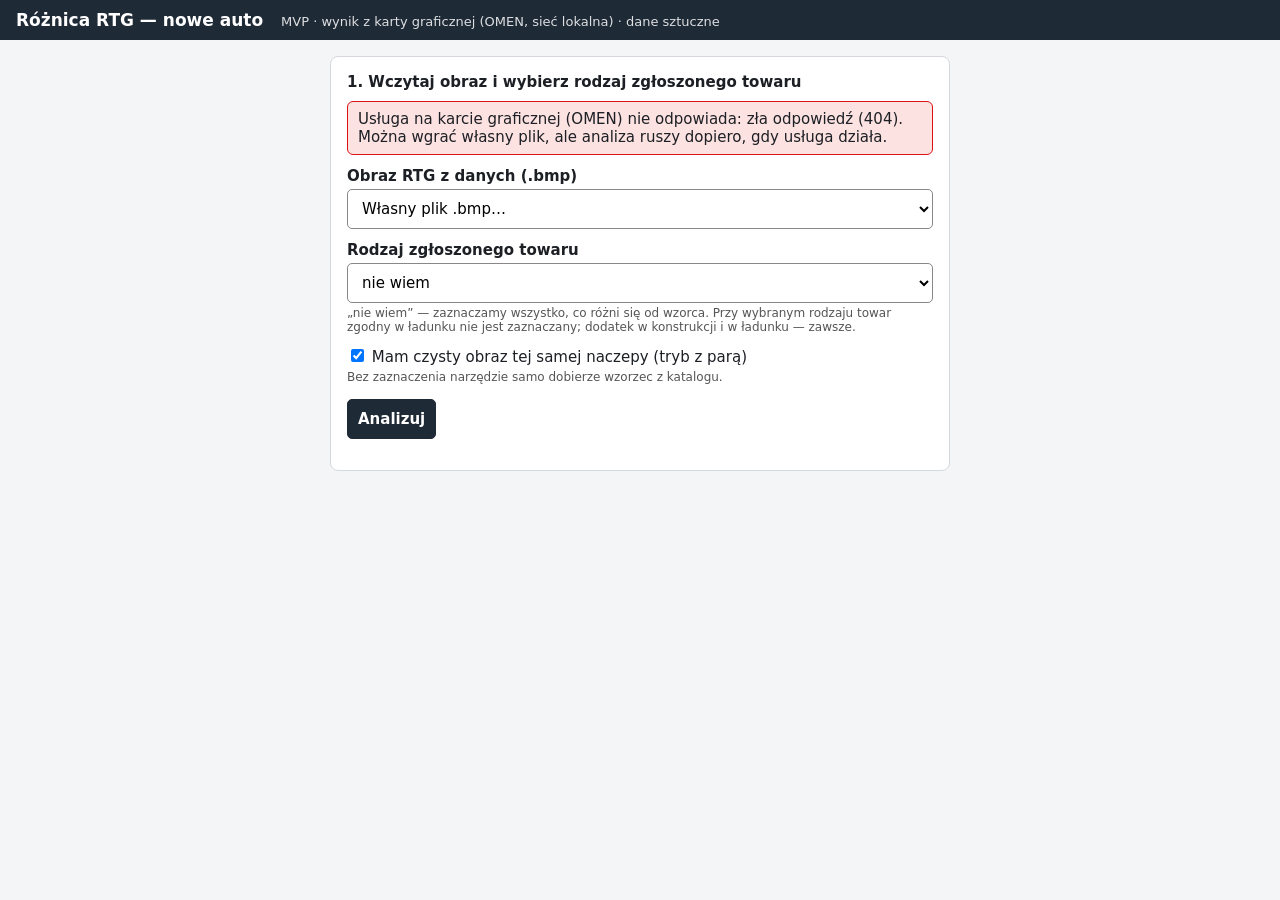
==== aplikacja/public/index.html @ 5c124fb9 "Programista: MVP — aplikacja (ksefbot.pl) + usługa na karcie OMENa, test łączności /api/zdrowie Co-A" ====
<!doctype html>
<html lang="pl"><head><meta charset="utf-8"><meta name="viewport" content="width=device-width,initial-scale=1">
<title>Różnica RTG — MVP</title>
<style>
*{box-sizing:border-box}body{margin:0;font-family:system-ui,sans-serif;background:#f4f5f7;color:#1c1f24;font-size:15px}
header{background:#1f2a37;color:#fff;padding:10px 16px;display:flex;flex-wrap:wrap;gap:6px 18px;align-items:baseline}
header h1{font-size:17px;margin:0}.meta{font-size:13px;opacity:.85}.wz{font-size:13px;color:#cfe3ff}
.licz{font-weight:700;background:#ffd24a;color:#1c1f24;padding:2px 8px;border-radius:4px}
main{padding:12px;max-width:1400px;margin:auto}
.uklad{display:grid;grid-template-columns:1fr 360px;gap:12px;align-items:start}
.obok{display:flex;gap:10px}.obok>div{flex:1;min-width:0}.obok h2{font-size:14px;margin:4px 0}
.lista{position:sticky;top:8px;max-height:calc(100vh - 16px);overflow:auto}
.lista h2{font-size:15px;margin:2px 0 8px}
@media(max-width:900px){.uklad{grid-template-columns:1fr}.lista{position:static;max-height:none}}
@media(max-width:600px){.obok{flex-direction:column}}
.rtg{width:100%;height:auto;display:block;background:#e9e9e9;border:1px solid #bbb;border-radius:4px}
.ramka{fill:none;stroke:#d11;cursor:pointer}.ramka.akt{stroke:#ff8c00}
.ramka.odp{stroke:#1a5fd1;cursor:pointer}.ramka.odp.akt{stroke:#ff8c00}
.ramka.zlec{stroke:#0a7d32}.ramka.odrz{stroke:#888}.ramka.pom{stroke:#888}
.etyk{font-weight:bold;font-family:system-ui;fill:#d11;stroke:#fff;paint-order:stroke;stroke-linejoin:round;pointer-events:none}
.pomb{display:inline-block;font-size:12px;background:#eee;border:1px solid #bbb;border-radius:4px;padding:1px 6px;margin-left:4px;font-weight:400}
.miejsce{background:#fff;border:1px solid #d5d8dd;border-radius:6px;padding:10px;margin-bottom:10px;cursor:pointer}
.miejsce.akt{border-color:#ff8c00;box-shadow:0 0 0 2px #ff8c0055}
.miejsce h3{margin:0 0 4px;font-size:15px}.miejsce p{margin:4px 0;font-size:14px}
.btns select{flex:1 1 150px;min-width:0;max-width:100%}
.typ{font-size:12px;color:#555}.pew{font-weight:700}.btns{display:flex;flex-wrap:wrap;gap:6px;margin-top:6px}
button,select,input[type=file]{font:inherit;padding:8px 10px;border-radius:5px;border:1px solid #888;background:#fff;cursor:pointer;min-height:40px;max-width:100%}
button.kontrola{background:#0a7d32;color:#fff;border-color:#0a7d32}button.odrzuc{color:#a11;border-color:#a11}
button.glowny{background:#1f2a37;color:#fff;border-color:#1f2a37;font-weight:600}
button:disabled{opacity:.5;cursor:default}
.stan{font-size:13px;font-weight:600}.stan.zlec{color:#0a7d32}.stan.odrz{color:#666}
.ostrz{background:#fff3cd;border:1px solid #e0b100;border-radius:6px;padding:8px 10px;margin-bottom:10px;display:flex;flex-wrap:wrap;gap:8px;align-items:center}
.blad{background:#fde2e2;border:1px solid #d11;border-radius:6px;padding:8px 10px;margin:10px 0}
.info{background:#e8f1ff;border:1px solid #9bbcf0;border-radius:6px;padding:6px 10px;font-size:13px;margin-bottom:10px}
.karta{background:#fff;border:1px solid #d5d8dd;border-radius:8px;padding:16px;max-width:620px;margin:16px auto}
.karta label{display:block;font-weight:600;margin:12px 0 4px}.karta select,.karta input[type=file]{width:100%}.karta .typ{margin-top:3px}
.karta label.chk{font-weight:400}
#zoom{position:fixed;inset:0;background:#000c;display:none;align-items:center;justify-content:center;z-index:9;padding:12px}
#zoom.on{display:flex}#zoom .okno{background:#fff;border-radius:6px;padding:10px;max-width:900px;width:100%;max-height:100%;overflow:auto}
#zoom .obrazy{display:flex;gap:8px;flex-wrap:wrap}#zoom .obrazy>div{flex:1;min-width:240px}#zoom b{font-size:13px}
.zapis{font-size:14px;background:#fff;border:1px dashed #999;border-radius:6px;padding:10px;margin-top:10px}
.zapis li{margin:3px 0}.uwaga{font-size:12px;color:#666;margin-top:8px}
.ladow{position:fixed;inset:0;background:#fffd;display:flex;align-items:center;justify-content:center;font-size:18px;z-index:8}
.alarm{color:#a11}
</style></head><body><div id="app"></div><div id="zoom"></div>
<script>
// MVP (docs/zadania/01-mvp-z-makiety.md): logika makiety R3 + P34–P37, wynik z usługi na karcie OMENa (przez /api).
const POWODY=["znany element konstrukcji","ładunek zgodny z deklaracją","artefakt obrazu (szum, krawędź)","inny typ naczepy niż wzorzec","inne"]; // P3
let K={przyklady:[],towary:["nie wiem"],katalog:[]};      // z usługi
let S={ekran:"start",zrodlo:"",towar:"nie wiem",para:true,plikB:null,plikW:null,R:null,wzorzec:"auto",pokazPom:false,akt:null,stan:{},zapisano:false,blad:"",zapytanie:null};
const api=(u,o)=>fetch("/api"+u,o).then(async r=>{const j=await r.json().catch(()=>({blad:"zła odpowiedź ("+r.status+")"}));if(!r.ok)throw new Error(j.blad||("błąd "+r.status));return j});
const esc=s=>String(s??"").replace(/[&<>"]/g,c=>({"&":"&amp;","<":"&lt;",">":"&gt;",'"':"&quot;"}[c]));
const proc=x=>Math.round(x*100)+"%";
function odmR(n){const d=n%10,s=n%100;return n==1?"różnicę":(d>=2&&d<=4&&(s<12||s>14))?"różnice":"różnic"} // P30
function odm(n){const d=n%10,s=n%100;return n==1?"miejsce":(d>=2&&d<=4&&(s<12||s>14))?"miejsca":"miejsc"} // P25
function powody(){return POWODY.map(p=>p=="ładunek zgodny z deklaracją"&&S.towar=="nie wiem"?"ładunek zgodny z dokumentami (sprawdzony ręcznie)":p)} // P21
const pusta=()=>S.towar=="pusta naczepa";
function wszystkie(){return S.R?S.R.miejsca.map(m=>({...m,pom:m.pominieta,roznica:m.opis})):[]} // kolejność z usługi: alarmy z reguły, potem od najpewniejszego (P7, P27, P34)
function widoczne(){return wszystkie().filter(m=>!m.pom||S.stan[m.id])}           // liczą się do „ile miejsc”
function naLiscie(){return wszystkie().filter(m=>!m.pom||S.pokazPom||S.stan[m.id])} // P23
function pominiete(){return wszystkie().filter(m=>m.pom).length}
function pominieteNiezlecone(){return wszystkie().filter(m=>m.pom&&!S.stan[m.id])}
const zostalo=()=>widoczne().filter(m=>!S.stan[m.id]).length;
function linia(){const n=widoczne().length,p=zostalo();return `${n} ${odm(n)} do sprawdzenia · zostało ${p}`}
const opisAuta=()=>S.R?`obraz ${S.R.plik_badany}`:"";
function podpisWz(){const r=S.R;if(!r)return"";const pod=String(r.podobienstwo.toFixed(2)).replace(".",",");
 if(r.tryb=="plik wzorca")return `wzorzec: plik ${r.plik_wzorca} (wskazany ręcznie)`;  // P36
 if(r.tryb=="para")return `wzorzec: czysty obraz tej samej naczepy (para, ${r.para})`;
 return `wzorzec ${r.wskazany_recznie?"wskazany ręcznie":"dobrany"}: ${r.opis_typu} (podobieństwo ${pod})`}
const imgUrl=t=>"/api/obraz/"+t+".png";

// obraz + ramki w SVG (współrzędne obrazu badanego w pełnej rozdzielczości)
function svg(badany,ramki,vb){const r=S.R,W=r.rozmiar[0],H=r.rozmiar[1],sw=Math.max(2,W/330),fs=W*0.044;let s="";
 if(ramki)naLiscie().forEach((m,i)=>{const b=badany?m.ramka:[m.ramka_wz[0]*W,m.ramka_wz[1]*H,m.ramka_wz[2]*W,m.ramka_wz[3]*H],st=S.stan[m.id];
  const akt=m.id==S.akt,dash=st&&st.typ=="odrz"||m.pom?`stroke-dasharray="${sw*1.5} ${sw*2.5}"`:(!badany||st)?`stroke-dasharray="${sw*3} ${sw*1.5}"`:"";
  s+=`<rect class="ramka ${badany?'':'odp'} ${m.pom?'pom':''} ${akt?'akt':''} ${st?st.typ:''}" data-id="${m.id}" x="${b[0]}" y="${b[1]}" width="${Math.max(b[2]-b[0],sw*3)}" height="${Math.max(b[3]-b[1],sw*3)}" stroke-width="${akt?sw*1.7:sw}" ${dash}/>`+
   (badany?`<text class="etyk" x="${b[0]+sw}" y="${Math.max(fs,b[1]-sw*2)}" font-size="${fs}" stroke-width="${fs*0.18}">${i+1}</text>`:"")});
 return `<svg class="rtg" viewBox="${vb||`0 0 ${W} ${H}`}" role="img" aria-label="${badany?'Obraz RTG badanego auta':'Obraz RTG wzorca'}"><image href="${imgUrl(badany?r.obraz_badany:r.obraz_wzorca)}" x="0" y="0" width="${W}" height="${H}" preserveAspectRatio="none"/>${s}</svg>`}
function vbM(m,badany){const r=S.R,W=r.rozmiar[0],H=r.rozmiar[1],b=badany?m.ramka:[m.ramka_wz[0]*W,m.ramka_wz[1]*H,m.ramka_wz[2]*W,m.ramka_wz[3]*H];
 const w=Math.max(b[2]-b[0],W*0.05),h=Math.max(b[3]-b[1],H*0.12),p=Math.max(w,h)*0.5,cx=(b[0]+b[2])/2,cy=(b[1]+b[3])/2,ww=w+2*p,hh=h+2*p;return `${cx-ww/2} ${cy-hh/2} ${ww} ${hh}`}

function ekranStart(){const pr=K.przyklady;
 return `<header><h1>Różnica RTG — nowe auto</h1><span class="meta">MVP · wynik z karty graficznej (OMEN, sieć lokalna) · dane sztuczne</span></header>
 ${(S.R&&S.R.zapisany)||(S.ekran=="start"&&K.zapisany)?`<div class="ostrz"><b>Wynik zapisany z karty</b> (${esc(new Date((S.R&&S.R.zapisano)||K.zapisano).toLocaleString("pl-PL"))}) — usługa na karcie OMENa teraz nie odpowiada, pokazujemy wynik zapisany wcześniej z tej karty.</div>`:""}<div class="karta"><b>1. Wczytaj obraz i wybierz rodzaj zgłoszonego towaru</b>
 ${S.blad?`<div class="blad">${esc(S.blad)}</div>`:""}
 <label for="zrodlo">Obraz RTG z danych (.bmp)</label><select id="zrodlo">${pr.map(p=>`<option value="przyklad:${p.id}" ${("przyklad:"+p.id)==S.zrodlo?'selected':''}>${p.id}${p.pelny?' (pełny, ~50 MB)':''} — typ ${p.typ}${p.ladunek?', z ładunkiem':', pusta'}</option>`).join("")}<option value="plik" ${S.zrodlo=="plik"?'selected':''}>Własny plik .bmp…</option></select>
 <div id="plikiBox" ${S.zrodlo=="plik"?"":"hidden"}><label for="plikB">Plik badanego auta (.bmp)</label><input type="file" id="plikB" accept=".bmp,image/bmp">
  <label for="plikW">Czysty obraz tej samej naczepy (.bmp, opcjonalnie — tryb z parą)</label><input type="file" id="plikW" accept=".bmp,image/bmp"></div>
 <label for="towar">Rodzaj zgłoszonego towaru</label><select id="towar">${K.towary.map(t=>`<option ${t==S.towar?'selected':''}>${t}</option>`).join("")}</select>
 <div class="typ">„nie wiem” — zaznaczamy wszystko, co różni się od wzorca. Przy wybranym rodzaju towar zgodny w ładunku nie jest zaznaczany; dodatek w konstrukcji i w ładunku — zawsze.</div>
 <div id="paraBox" ${S.zrodlo=="plik"?"hidden":""}><label class="chk"><input type="checkbox" id="para" ${S.para?'checked':''}> Mam czysty obraz tej samej naczepy (tryb z parą)</label>
 <div class="typ">Bez zaznaczenia narzędzie samo dobierze wzorzec z katalogu.</div></div>
 <p><button class="glowny" data-a="analizuj">Analizuj</button></p></div>`}

function kartaM(m,i){const st=S.stan[m.id];
 return `<div class="miejsce ${m.id==S.akt?'akt':''}" data-id="${m.id}"><h3>${i+1}. ${esc(m.nazwa)}${m.pom?'<span class="pomb">pominięte — towar zgodny ze zgłoszeniem</span>':''}</h3>
 <div class="typ">${m.kategoria=="konstrukcja"?"konstrukcja pojazdu":"ładunek"}</div><p>${esc(m.roznica)}</p><p>Pewność: <span class="pew">${proc(m.pew)}</span></p>
 ${m.regula?`<div class="stan alarm">⚑ alarm z reguły: pusta naczepa</div>`:""}
 ${!st&&m.pom?`<div class="btns"><button class="kontrola" data-k="${m.id}">Do kontroli</button><button data-z="${m.id}">Powiększ</button></div>`:st?`<div class="stan ${st.typ}">${st.typ=='zlec'?'✔ Do kontroli: '+esc(m.przedmiot):'✖ Odrzucono: '+esc(st.powod)}</div> <button data-cofnij="${m.id}">Cofnij</button>`:
 `<div class="btns"><button class="kontrola" data-k="${m.id}">Do kontroli</button>
 <select data-p="${m.id}" aria-label="Powód odrzucenia"><option value="">Powód odrzucenia…</option>${powody().map(p=>`<option>${p}</option>`).join("")}</select>
 <button class="odrzuc" data-o="${m.id}">Odrzuć</button><button data-z="${m.id}">Powiększ</button></div>`}</div>`}

function zapisLinie(){const l=[];
 if(S.R.tryb=="plik wzorca")l.push(`wzorzec: plik ${S.R.plik_wzorca} (wskazany ręcznie)`); // P36
 wszystkie().filter(m=>S.stan[m.id]).forEach(m=>l.push(`${m.nazwa} — ${S.stan[m.id].typ=='zlec'?'do kontroli: '+m.przedmiot:'odrzucone ('+S.stan[m.id].powod+')'}`));
 const p=pominieteNiezlecone();if(pominiete())l.push(`pominięte (towar zgodny ze zgłoszeniem): ${p.length}`+(p.length?` — ${p.map(m=>m.nazwa).join(', ')}`:''));return l} // P29
function wzKrotko(){const r=S.R;return r.tryb=="para"?"para":r.tryb=="plik wzorca"?`plik ${r.plik_wzorca}`:r.opis_typu}
function ekranGlowny(){const r=S.R,w=naLiscie(),pom=pominiete(),reg=w.some(m=>m.regula);
 return `<header><h1>Różnica RTG</h1><span class="licz">${linia()}</span><span class="wz">${esc(podpisWz())}</span><span class="meta">${esc(opisAuta())} · towar: ${esc(S.towar)}</span>
 <button data-a="nowe" style="margin-left:auto;min-height:32px;padding:4px 10px">Nowe auto</button></header><main>
 ${(S.R&&S.R.zapisany)||(S.ekran=="start"&&K.zapisany)?`<div class="ostrz"><b>Wynik zapisany z karty</b> (${esc(new Date((S.R&&S.R.zapisano)||K.zapisano).toLocaleString("pl-PL"))}) — usługa na karcie OMENa teraz nie odpowiada, pokazujemy wynik zapisany wcześniej z tej karty.</div>`:""}
 ${S.blad?`<div class="blad">${esc(S.blad)}</div>`:""}
 ${r.niepewny?`<div class="ostrz"><b>⚠ Wzorzec niepewny — wskaż wzorzec.</b> Ramki pokazujemy mimo to, pewność obniżona.
  <select id="wskaz"><option value="">Typ z katalogu…</option>${K.katalog.map(k=>`<option value="${k.typ}">${esc(k.opis)}</option>`).join("")}</select>
  <button data-a="wskaz">Przelicz z tym wzorcem</button><button data-a="plik">Wgraj plik wzorca</button><input type="file" id="plikWz" accept=".bmp,image/bmp" hidden></div>`:""}
 ${pom?`<div class="info">Towar zgodny ze zgłoszeniem (${esc(S.towar)}) w ładunku nie jest zaznaczany: pominięto ${pom} ${odmR(pom)} w ładunku. Dodatki w konstrukcji i ukryte w ładunku są zaznaczane zawsze. <button data-a="pom" style="min-height:32px;padding:4px 10px">${S.pokazPom?"Ukryj pominięte":"Pokaż pominięte"}</button></div>`:""}
 <div class="uklad"><div><div class="obok">
  <div><h2>Wzorzec ${r.tryb=="plik wzorca"?"(plik, wskazany ręcznie)":r.tryb=="para"?"(czysty obraz)":r.wskazany_recznie?"(wskazany ręcznie)":"(dobrany)"} — odpowiednik miejsc</h2>${svg(false,true)}</div>
  <div><h2>Badane auto</h2>${svg(true,true)}</div></div>
  <p class="uwaga">Kliknij miejsce na liście albo ramkę: oba obrazy przybliżają to samo miejsce. Obrazy sztuczne (generator), wynik z karty graficznej.</p>
  ${w.length==0?`<div class="info">Brak różnic względem wzorca powyżej progu.</div>`:""}
  ${S.zapisano?`<div class="zapis"><b>Zapis kontroli</b> — ${esc(opisAuta())}; wzorzec: ${esc(wzKrotko())}; towar: ${esc(S.towar)}<ul>${zapisLinie().map(l=>`<li>${esc(l)}</li>`).join("")}</ul>
   <p><b>Obraz naczepy z ramkami (PNG)</b></p><img id="zapisPng" alt="Obraz naczepy z ramkami" style="width:100%;border:1px solid #bbb;border-radius:4px">
   <div class="btns"><button data-a="pobierz">Pobierz zapis (JSON + PNG)</button><button data-a="pobierzPng">Pobierz tylko obraz (PNG)</button></div></div>`:""}
 </div><aside class="lista"><h2>${reg?"Najpierw alarmy z reguły, potem od najpewniejszego":"Miejsca od najpewniejszego"}</h2>${w.map(kartaM).join("")}
  ${zostalo()==0&&!S.zapisano?`<button class="glowny" data-a="zapisz" style="width:100%">Zapisz kontrolę</button>`:""}
  ${zostalo()>0?`<div class="uwaga">Zapis kontroli będzie dostępny po decyzji przy każdym miejscu.</div>`:""}</aside></div></main>`}

function odswiez(){document.getElementById("app").innerHTML=S.ekran=="start"?ekranStart():ekranGlowny();
 const z=document.getElementById("zrodlo");if(z)z.onchange=()=>{const p=z.value=="plik";document.getElementById("plikiBox").hidden=!p;document.getElementById("paraBox").hidden=p}}
function powieksz(id){const m=naLiscie().find(x=>x.id==id);if(!m)return;S.akt=id;odswiez();const z=document.getElementById("zoom");
 z.innerHTML=`<div class="okno"><b>${esc(m.nazwa)}</b> — pewność ${proc(m.pew)}${m.regula?' <span class="alarm">⚑ alarm z reguły: pusta naczepa</span>':''}<div class="obrazy">
 <div><b>Wzorzec</b>${svg(false,true,vbM(m,false))}</div><div><b>Badane auto</b>${svg(true,true,vbM(m,true))}</div></div><p>${esc(m.roznica)}</p>
 <div class="btns">${S.stan[m.id]?"":`<button class="kontrola" data-k="${m.id}">Do kontroli</button><select data-p="${m.id}" aria-label="Powód odrzucenia"><option value="">Powód odrzucenia…</option>${powody().map(p=>`<option>${p}</option>`).join("")}</select><button class="odrzuc" data-o="${m.id}">Odrzuć</button>`}<button data-nast="${m.id}">Następne miejsce</button><button data-zamknij>Zamknij</button></div></div>`;z.classList.add("on")}
function nastepny(){const n=widoczne().find(m=>!S.stan[m.id]);S.akt=n?n.id:null}
// P35: następne nierozstrzygnięte (po bieżącym, potem od początku); gdy brak — zamyka okno
function nastepneMiejsce(id){const l=naLiscie(),i=l.findIndex(m=>m.id==id),k=[...l.slice(i+1),...l.slice(0,Math.max(i,0))].find(m=>!S.stan[m.id]);
 if(k)return powieksz(k.id);document.getElementById("zoom").classList.remove("on");S.akt=null;odswiez()}

function ladowanie(t){const l=document.createElement("div");l.className="ladow";l.textContent=t;document.body.appendChild(l);return l}
async function wgraj(plik){const r=await fetch("/api/wgraj",{method:"POST",headers:{"Content-Type":"application/octet-stream","X-Nazwa":encodeURIComponent(plik.name)},body:plik});
 const j=await r.json().catch(()=>({blad:"zła odpowiedź"}));if(!r.ok)throw new Error(j.blad||"wgranie nie powiodło się");return j.id}
async function licz(zap){const l=ladowanie("Analiza…");S.blad="";  // P26: bez czasu analizy na ekranie
 try{const r=await api("/analiza",{method:"POST",headers:{"Content-Type":"application/json"},body:JSON.stringify(zap)});
  S.R=r;S.zapytanie=zap;S.pokazPom=false;S.stan={};S.zapisano=false;S.ekran="glowny";nastepny()}
 catch(e){S.blad="Analiza nie powiodła się: "+e.message+". Usługa liczy na karcie graficznej OMENa w sieci lokalnej — gdy nie działa, uruchamia ją Programista."}
 finally{l.remove();odswiez()}}
async function analizuj(){S.zrodlo=document.getElementById("zrodlo").value;S.towar=document.getElementById("towar").value;
 try{let zap;
  if(S.zrodlo=="plik"){const b=document.getElementById("plikB").files[0],w=document.getElementById("plikW").files[0];
   if(!b){S.blad="Wybierz plik .bmp badanego auta.";return odswiez()}
   const l=ladowanie("Wysyłanie obrazu…");try{zap={badany:await wgraj(b),wzorzec:w?await wgraj(w):"auto",towar:S.towar}}finally{l.remove()}}
  else{S.para=document.getElementById("para").checked;zap={badany:S.zrodlo,wzorzec:S.para?"para":"auto",towar:S.towar}}
  await licz(zap)}catch(e){S.blad=e.message;odswiez()}}
function pobierzPlik(nazwa,url){const x=document.createElement("a");x.href=url;x.download=nazwa;document.body.appendChild(x);x.click();x.remove()}
function pobierz(){const r=S.R,d={obraz_badany:r.plik_badany,rozmiar:r.rozmiar,wzorzec:wzKrotko(),tryb_wzorca:r.tryb,podobienstwo:r.podobienstwo,
 wzorzec_niepewny:r.niepewny,wzorzec_wskazany_recznie:r.wskazany_recznie,plik_wzorca:r.plik_wzorca,rodzaj_towaru:S.towar,obraz_z_ramkami:"zapis-kontroli.png",
 pominiete_towar_zgodny:pominieteNiezlecone().length,pominiete:pominieteNiezlecone().map(m=>({id:m.id,nazwa:m.nazwa,ramka:m.ramka,pewnosc:m.pew,opis_roznicy:m.roznica})),
 miejsca:wszystkie().filter(m=>S.stan[m.id]).map(m=>({id:m.id,nazwa:m.nazwa,strefa:m.strefa,ramka:m.ramka,pewnosc:m.pew,opis_roznicy:m.roznica,przedmiot_kontroli:m.przedmiot,
  alarm_z_reguly:m.regula?"pusta naczepa":null,decyzja:S.stan[m.id].typ=="zlec"?"do kontroli":"odrzucone",powod:S.stan[m.id].powod||null})),
 metoda:r.metoda,karta:r.karta,czas_analizy_s:r.czas_analizy_s,zapisano:new Date().toISOString()};
 const u=URL.createObjectURL(new Blob([JSON.stringify(d,null,2)],{type:"application/json"}));pobierzPlik("zapis-kontroli.json",u);setTimeout(()=>URL.revokeObjectURL(u),1000);pobierzPng()}
// P32: obraz badanego auta z ramkami (kolor wg decyzji) → PNG
function pngZapisu(gotowe){const r=S.R,img=new Image();img.onload=()=>{const sk=Math.max(1,Math.round(2000/img.naturalWidth)),c=document.createElement("canvas");
  c.width=img.naturalWidth*sk;c.height=img.naturalHeight*sk+40;const g=c.getContext("2d"),f=c.width/r.rozmiar[0];g.fillStyle="#fff";g.fillRect(0,0,c.width,c.height);g.drawImage(img,0,0,c.width,c.height-40);
  const kol={zlec:"#0a7d32",odrz:"#777"};g.lineJoin="round";
  naLiscie().forEach((m,i)=>{const st=S.stan[m.id];if(m.pom&&!st)return;const c2=st?kol[st.typ]:"#d11",b=m.ramka.map(v=>v*f);
   g.strokeStyle=c2;g.lineWidth=4;g.setLineDash(st&&st.typ=="odrz"?[8,8]:[]);g.strokeRect(b[0],b[1],Math.max(b[2]-b[0],6),Math.max(b[3]-b[1],6));g.setLineDash([]);
   g.font="bold 40px sans-serif";g.lineWidth=8;g.strokeStyle="#fff";const y=Math.max(40,b[1]-6);g.strokeText(String(i+1),b[0]+4,y);g.fillStyle=c2;g.fillText(String(i+1),b[0]+4,y)});
  g.fillStyle="#222";g.font="18px sans-serif";g.fillText(`${opisAuta()} · wzorzec: ${wzKrotko()} · towar: ${S.towar} · ${new Date().toLocaleString("pl-PL")}`,10,c.height-14);
  gotowe(c.toDataURL("image/png"))};img.src=imgUrl(r.obraz_badany)}
function pokazPng(){pngZapisu(u=>{const e=document.getElementById("zapisPng");if(e)e.src=u})}
function pobierzPng(){pngZapisu(u=>pobierzPlik("zapis-kontroli.png",u))}

document.addEventListener("click",e=>{const t=e.target.closest("[data-a],[data-k],[data-o],[data-z],[data-nast],[data-zamknij],[data-cofnij]")||e.target,d=t.dataset,z=document.getElementById("zoom");
 if(e.target==z||d.zamknij!==undefined){z.classList.remove("on");return}
 if(d.a=="analizuj")return analizuj();
 if(d.a=="nowe"){S.ekran="start";S.blad="";return odswiez()}
 if(d.a=="wskaz"){const v=document.getElementById("wskaz").value;if(!v)return document.getElementById("wskaz").focus();return licz({...S.zapytanie,wzorzec:"typ:"+v})} // P28
 if(d.a=="pom"){S.pokazPom=!S.pokazPom;return odswiez()}
 if(d.a=="plik"){const i=document.getElementById("plikWz");i.onchange=async()=>{if(!i.files.length)return;const l=ladowanie("Wysyłanie wzorca…");
   try{const id=await wgraj(i.files[0]);l.remove();await licz({...S.zapytanie,wzorzec:id})}catch(er){l.remove();S.blad=er.message;odswiez()}};return i.click()}
 if(d.a=="pobierzPng")return pobierzPng();
 if(d.nast)return nastepneMiejsce(+d.nast);
 if(d.a=="zapisz"){S.zapisano=true;odswiez();return pokazPng()}
 if(d.a=="pobierz")return pobierz();
 if(d.k){S.stan[d.k]={typ:"zlec"};z.classList.remove("on");nastepny();return odswiez()}
 if(d.o){const s=document.querySelector(`#zoom.on select[data-p="${d.o}"]`)||document.querySelector(`select[data-p="${d.o}"]`);if(!s.value){s.focus();s.style.borderColor="#d11";s.style.boxShadow="0 0 0 2px #d1133";return}
  S.stan[d.o]={typ:"odrz",powod:s.value};z.classList.remove("on");nastepny();return odswiez()}
 if(d.cofnij){delete S.stan[d.cofnij];S.zapisano=false;S.akt=+d.cofnij;return odswiez()}
 if(d.z)return powieksz(+d.z);
 if(["SELECT","BUTTON","INPUT","LABEL","OPTION"].includes(e.target.tagName))return;
 const r=e.target.closest("[data-id]");if(r&&S.ekran=="glowny"){if(z.classList.contains("on")&&r.closest("#zoom"))return;powieksz(+r.dataset.id)}
});
api("/przyklady").then(j=>{K=j;S.zrodlo=S.zrodlo||("przyklad:"+(j.przyklady[0]||{}).id);odswiez()})
 .catch(e=>{S.blad="Usługa na karcie graficznej (OMEN) nie odpowiada: "+e.message+". Można wgrać własny plik, ale analiza ruszy dopiero, gdy usługa działa.";odswiez()});
odswiez();
</script></body></html>
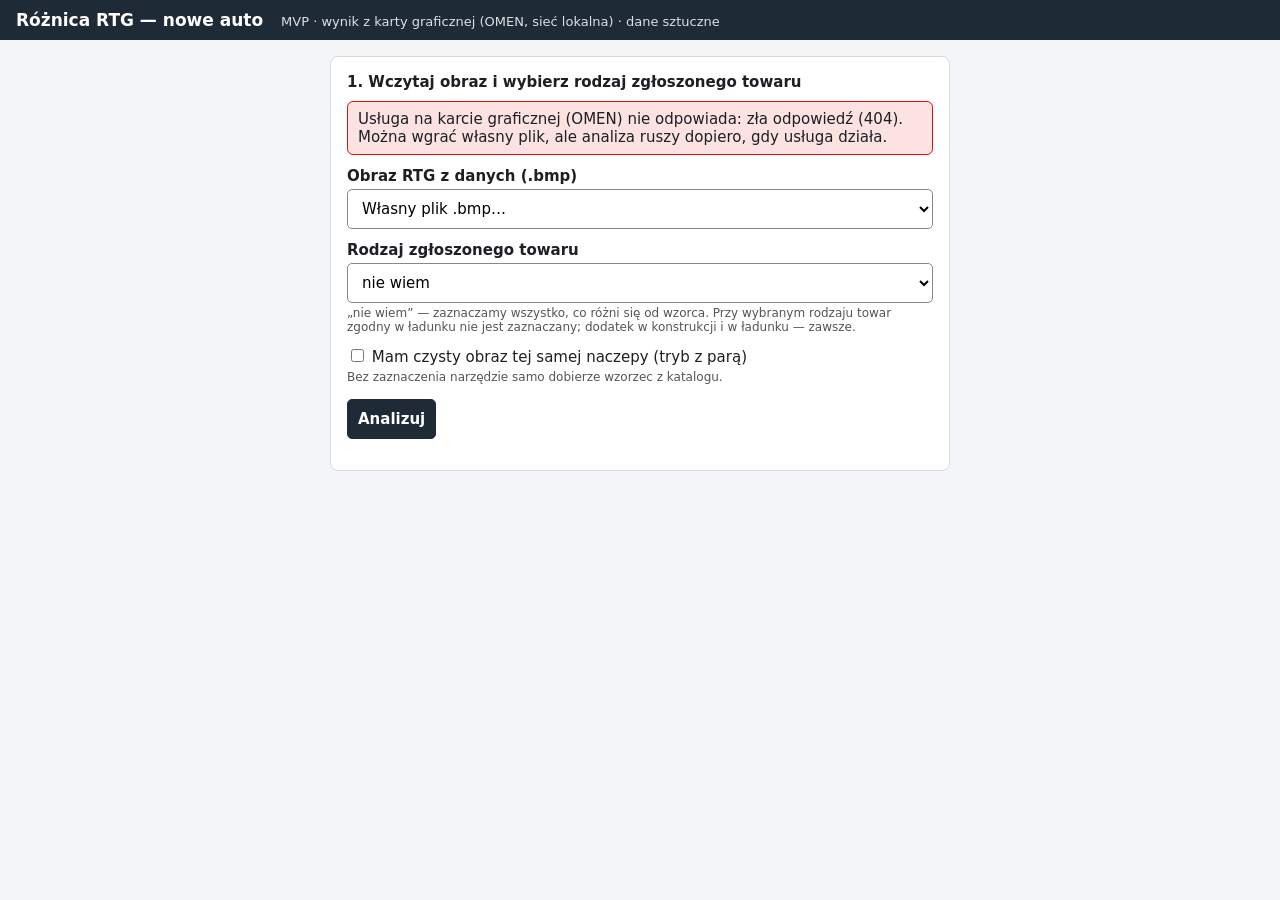
==== commit 31fdc685: "Programista: demo-wynik — sekcja Pokaz (P39); start ekranu na wariancie pokazu d019_B bez pary, sprz" ====
--- a/aplikacja/public/index.html
+++ b/aplikacja/public/index.html
@@ -47,7 +47,8 @@
 // MVP (docs/zadania/01-mvp-z-makiety.md): logika makiety R3 + P34–P37, wynik z usługi na karcie OMENa (przez /api).
 const POWODY=["znany element konstrukcji","ładunek zgodny z deklaracją","artefakt obrazu (szum, krawędź)","inny typ naczepy niż wzorzec","inne"]; // P3
 let K={przyklady:[],towary:["nie wiem"],katalog:[]};      // z usługi
-let S={ekran:"start",zrodlo:"",towar:"nie wiem",para:true,plikB:null,plikW:null,R:null,wzorzec:"auto",pokazPom:false,akt:null,stan:{},zapisano:false,blad:"",zapytanie:null};
+// P39: na starcie wariant pokazu (test/d019_B, bez pary, „sprzęt i AGD”); zapisany też w trybie „wynik zapisany”
+let S={ekran:"start",zrodlo:"przyklad:test/d019_B",towar:"sprzęt i AGD",para:false,plikB:null,plikW:null,R:null,wzorzec:"auto",pokazPom:false,akt:null,stan:{},zapisano:false,blad:"",zapytanie:null};
 const api=(u,o)=>fetch("/api"+u,o).then(async r=>{const j=await r.json().catch(()=>({blad:"zła odpowiedź ("+r.status+")"}));if(!r.ok)throw new Error(j.blad||("błąd "+r.status));return j});
 const esc=s=>String(s??"").replace(/[&<>"]/g,c=>({"&":"&amp;","<":"&lt;",">":"&gt;",'"':"&quot;"}[c]));
 const proc=x=>Math.round(x*100)+"%";
@@ -63,10 +64,10 @@
 const zostalo=()=>widoczne().filter(m=>!S.stan[m.id]).length;
 function linia(){const n=widoczne().length,p=zostalo();return `${n} ${odm(n)} do sprawdzenia · zostało ${p}`}
 const opisAuta=()=>S.R?`obraz ${S.R.plik_badany}`:"";
-function podpisWz(){const r=S.R;if(!r)return"";const pod=String(r.podobienstwo.toFixed(2)).replace(".",",");
+function podpisWz(){const r=S.R;if(!r)return"";const pod=r.pewnosc_doboru!=null?"pewność doboru "+proc(r.pewnosc_doboru):"";
  if(r.tryb=="plik wzorca")return `wzorzec: plik ${r.plik_wzorca} (wskazany ręcznie)`;  // P36
  if(r.tryb=="para")return `wzorzec: czysty obraz tej samej naczepy (para, ${r.para})`;
- return `wzorzec ${r.wskazany_recznie?"wskazany ręcznie":"dobrany"}: ${r.opis_typu} (podobieństwo ${pod})`}
+ return `wzorzec ${r.wskazany_recznie?"wskazany ręcznie":"dobrany"}: ${r.opis_typu}${pod?" ("+pod+")":""}`}
 const imgUrl=t=>"/api/obraz/"+t+".png";
 
 // obraz + ramki w SVG (współrzędne obrazu badanego w pełnej rozdzielczości)
@@ -103,7 +104,7 @@
 
 function zapisLinie(){const l=[];
  if(S.R.tryb=="plik wzorca")l.push(`wzorzec: plik ${S.R.plik_wzorca} (wskazany ręcznie)`); // P36
- wszystkie().filter(m=>S.stan[m.id]).forEach(m=>l.push(`${m.nazwa} — ${S.stan[m.id].typ=='zlec'?'do kontroli: '+m.przedmiot:'odrzucone ('+S.stan[m.id].powod+')'}`));
+ wszystkie().filter(m=>S.stan[m.id]).forEach(m=>l.push(`${m.nazwa}${m.regula?' (⚑ alarm z reguły: pusta naczepa)':''} — ${S.stan[m.id].typ=='zlec'?'do kontroli: '+m.przedmiot:'odrzucone ('+S.stan[m.id].powod+')'}`));
  const p=pominieteNiezlecone();if(pominiete())l.push(`pominięte (towar zgodny ze zgłoszeniem): ${p.length}`+(p.length?` — ${p.map(m=>m.nazwa).join(', ')}`:''));return l} // P29
 function wzKrotko(){const r=S.R;return r.tryb=="para"?"para":r.tryb=="plik wzorca"?`plik ${r.plik_wzorca}`:r.opis_typu}
 function ekranGlowny(){const r=S.R,w=naLiscie(),pom=pominiete(),reg=w.some(m=>m.regula);
@@ -158,7 +159,7 @@
  wzorzec_niepewny:r.niepewny,wzorzec_wskazany_recznie:r.wskazany_recznie,plik_wzorca:r.plik_wzorca,rodzaj_towaru:S.towar,obraz_z_ramkami:"zapis-kontroli.png",
  pominiete_towar_zgodny:pominieteNiezlecone().length,pominiete:pominieteNiezlecone().map(m=>({id:m.id,nazwa:m.nazwa,ramka:m.ramka,pewnosc:m.pew,opis_roznicy:m.roznica})),
  miejsca:wszystkie().filter(m=>S.stan[m.id]).map(m=>({id:m.id,nazwa:m.nazwa,strefa:m.strefa,ramka:m.ramka,pewnosc:m.pew,opis_roznicy:m.roznica,przedmiot_kontroli:m.przedmiot,
-  alarm_z_reguly:m.regula?"pusta naczepa":null,decyzja:S.stan[m.id].typ=="zlec"?"do kontroli":"odrzucone",powod:S.stan[m.id].powod||null})),
+  alarm_z_reguly:m.regula?"alarm z reguły: pusta naczepa":null,decyzja:S.stan[m.id].typ=="zlec"?"do kontroli":"odrzucone",powod:S.stan[m.id].powod||null})),
  metoda:r.metoda,karta:r.karta,czas_analizy_s:r.czas_analizy_s,zapisano:new Date().toISOString()};
  const u=URL.createObjectURL(new Blob([JSON.stringify(d,null,2)],{type:"application/json"}));pobierzPlik("zapis-kontroli.json",u);setTimeout(()=>URL.revokeObjectURL(u),1000);pobierzPng()}
 // P32: obraz badanego auta z ramkami (kolor wg decyzji) → PNG
